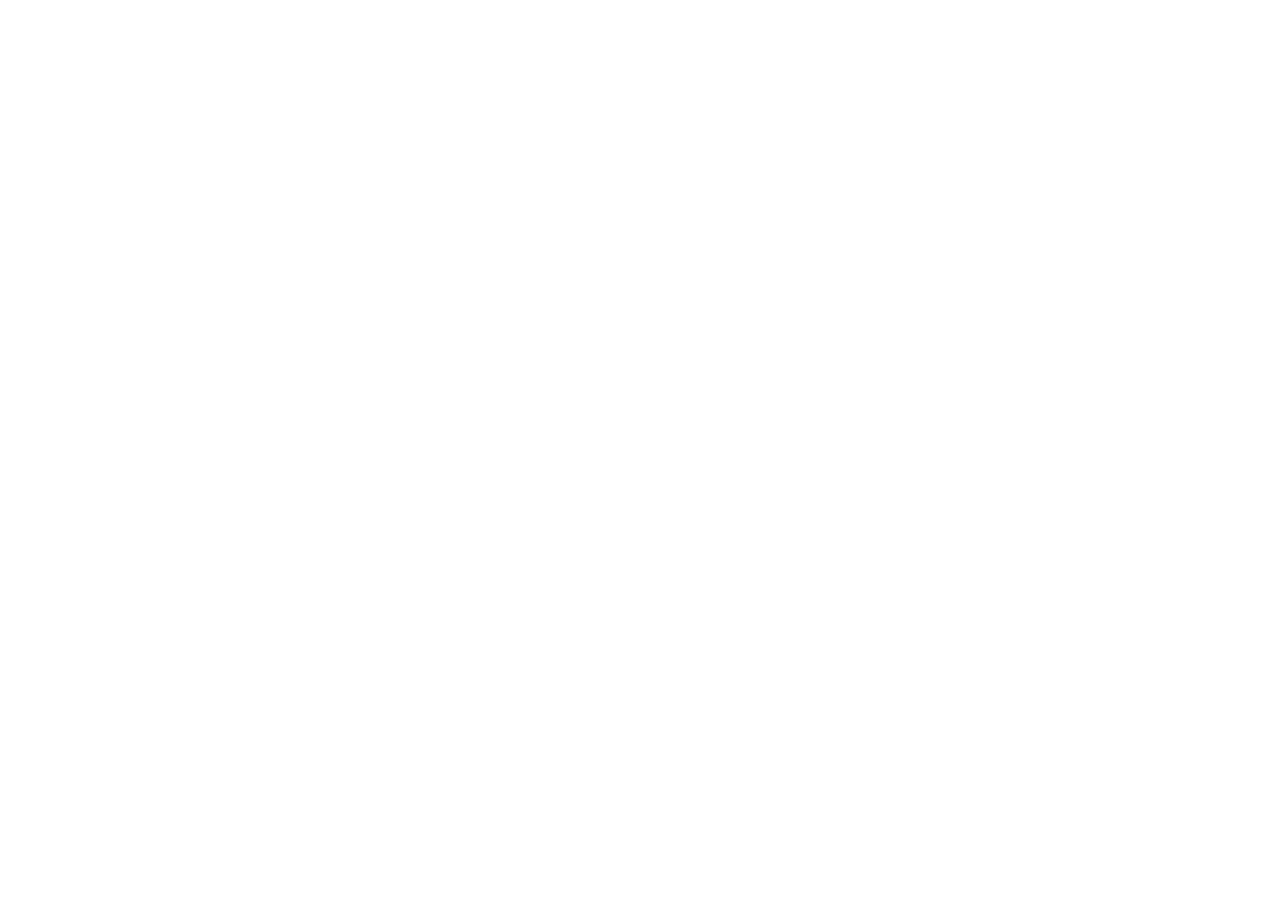
==== index.html @ 3378edee "Add files via upload" ====
<!--
  Author: W3layouts
  Author URL: http://w3layouts.com
  License: Creative Commons Attribution 3.0 Unported
  License URL: http://creativecommons.org/licenses/by/3.0/
-->
<!DOCTYPE HTML>
<html>
  <head>
    <title>BRIONET | Inicio :: brionet</title>
    <meta name="viewport" content="width=device-width, initial-scale=1">
    <meta http-equiv="Content-Type" content="text/html; charset=utf-8" />
    <meta name="keywords" content="Business_Blog Responsive web template, Bootstrap Web Templates, Flat Web Templates, Android Compatible web template, 
Smartphone Compatible web template, free webdesigns for Nokia, Samsung, LG, SonyErricsson, Motorola web design" />
    <script type="applijewelleryion/x-javascript"> addEventListener("load", function() { setTimeout(hideURLbar, 0); }, false); function hideURLbar(){ window.scrollTo(0,1); } </script>
    <link href="css/bootstrap.css" rel='stylesheet' type='text/css' />
    <!-- Custom Theme files -->
    <link href='//fonts.googleapis.com/css?family=Roboto+Condensed:400,700' rel='stylesheet' type='text/css'>
    <link href='//fonts.googleapis.com/css?family=Open+Sans' rel='stylesheet' type='text/css'>
    <link href="css/style.css" rel='stylesheet' type='text/css' />
    <link href="css/custom.css" rel='stylesheet' type='text/css' />
    <script src="js/jquery-1.11.1.min.js"></script>
    <script src="js/bootstrap.min.js"></script>
    <script src="js/hjson.min.js"></script>
    
    
    <!--
    <script src="https://unpkg.com/vue"></script>
    -->
    <script src="https://cdn.jsdelivr.net/npm/vue/dist/vue.js"></script>
    <!--
    PRODUCTION
    <script src="https://cdn.jsdelivr.net/npm/vue"></script>
    -->
    
    <!--
    <script src="https://unpkg.com/axios/dist/axios.min.js"></script>
    -->
    <script src="https://cdn.jsdelivr.net/npm/vue-resource@1.5.0"></script>
    <script src="https://cdnjs.cloudflare.com/ajax/libs/showdown/1.8.6/showdown.min.js"></script>
  </head>
  <body>
    <div id="app">
      <app />
    </div>
    <script src="components/dao.js"></script>
    <script src="components/post.js"></script>
    <script src="components/app.js"></script>
<!--
-->
  </body>
</html>
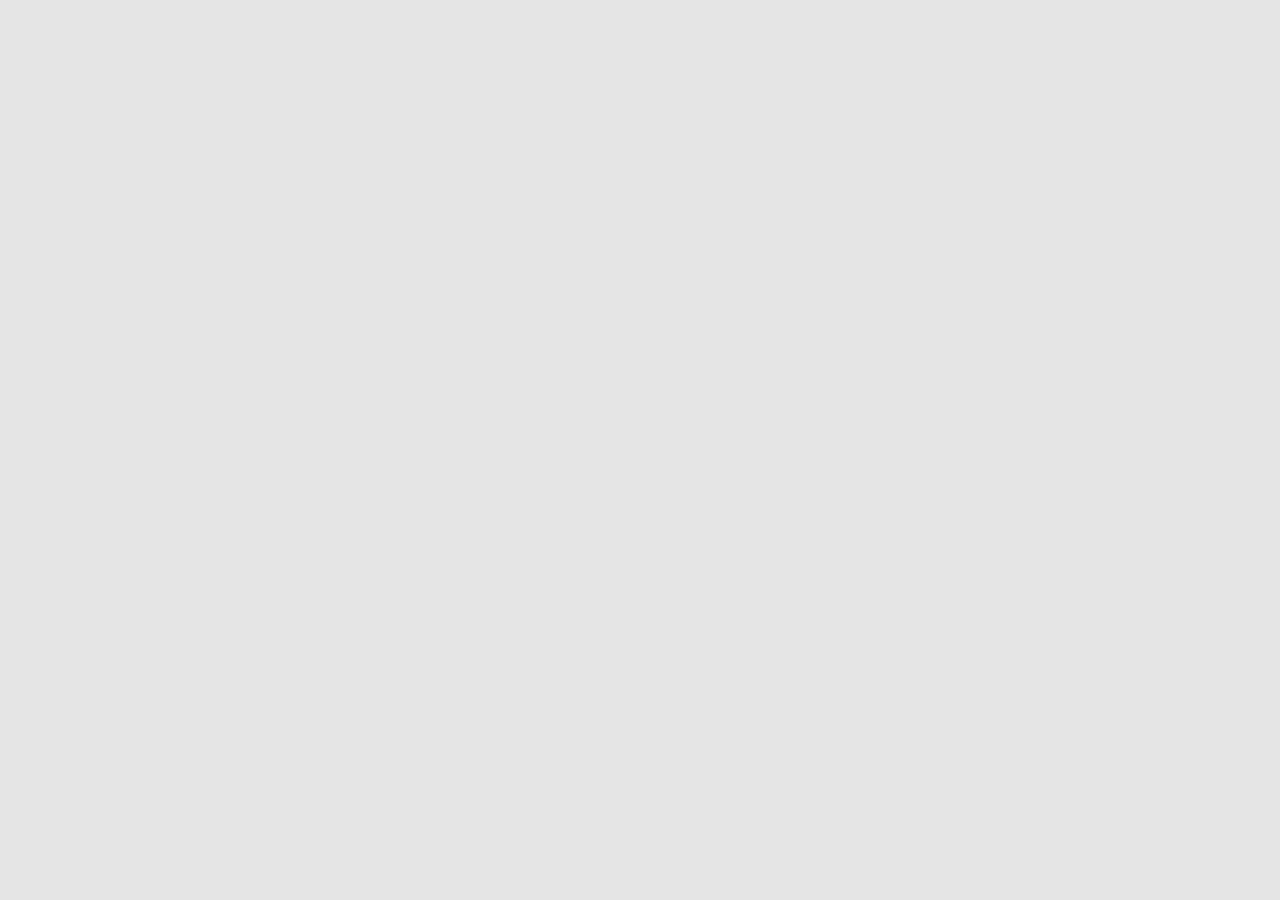
==== commit a4aad4b4: "Update index.html" ====
--- a/index.html
+++ b/index.html
@@ -43,9 +43,9 @@
     <div id="app">
       <app />
     </div>
-    <script src="components/dao.js"></script>
-    <script src="components/post.js"></script>
-    <script src="components/app.js"></script>
+    <script src="components/dao.js?v=1"></script>
+    <script src="components/post.js?v=1"></script>
+    <script src="components/app.js?v=1"></script>
 <!--
 -->
   </body>
--- a/css/style.css
+++ b/css/style.css
@@ -0,0 +1,1404 @@
+/*--
+Author: W3layouts
+Author URL: http://w3layouts.com
+License: Creative Commons Attribution 3.0 Unported
+License URL: http://creativecommons.org/licenses/by/3.0/
+--*/
+html, body{
+	font-family: 'Roboto Condensed', sans-serif;
+	font-size: 100%;
+	background: #e5e5e5;
+}
+body a,.grid_1,plan_1,plan_1.one,plan_1.two,i.icon1, i.icon2, i.icon3, i.icon4, i.icon5, i.icon6 {
+	transition:0.5s all;
+	-webkit-transition:0.5s all;
+	-moz-transition:0.5s all;
+	-o-transition:0.5s all;
+	-ms-transition:0.5s all;
+}
+@font-face {
+   font-family: 'Raleway-Regular';
+   src: url(../fonts/Raleway-Regular.ttf)format('truetype');
+}
+a:hover{
+ text-decoration:none;
+}
+input[type="button"],input[type="submit"],li.parallelogram{
+	transition:0.5s all;
+	-webkit-transition:0.5s all;
+	-moz-transition:0.5s all;
+	-o-transition:0.5s all;
+	-ms-transition:0.5s all;
+}
+h1,h2,h3,h4,h5,h6{
+	margin:0;
+     font-family: 'Roboto Condensed', sans-serif;
+}	
+p{
+	margin:0;
+	font-family: 'Open Sans', sans-serif;
+}
+ul{
+	margin:0;
+	padding:0;
+}
+label{
+	margin:0;
+}
+.header-top {
+        padding: 1.5em 0;
+		background:#fff;
+}
+/*--logo--*/
+.logo {
+  float: left;
+}
+.logo  a{
+ display:block;
+}
+.logo a h1 {
+    font-size: 2em;
+    font-weight: 700;
+    color: #fff;
+    background: #464646;
+    padding: 0.2em 0.5em;
+}
+.logo  a h1:hover{
+ text-decoration:none;
+}
+/*--logo--*/
+/*--social--*/
+.social {
+    float: right;
+    width: 26.33%;
+    padding: 0.32em 0;
+}
+.social ul{
+	padding:0;
+	margin:0;
+}
+.social ul li{
+    display: inline-block;
+    margin: 0;
+}
+.social ul li a.facebook{
+    background: url(../images/social.png) no-repeat 0px 0px; 
+    width: 32px;
+    height: 32px;
+    display: block;
+}
+.social ul li a.twitter{
+    background: url(../images/social.png) no-repeat -34px 0px ;
+}
+.social ul li a.chrome{
+    background: url(../images/social.png) no-repeat -68px 0px ;
+}
+.social ul li a.in{
+    background: url(../images/social.png) no-repeat -102px 0px ;
+}
+.social ul li a.beh{
+    background: url(../images/social.png) no-repeat -136px 0px ;
+}
+.social ul li a.vem{
+    background: url(../images/social.png) no-repeat -169px 0px ;
+}
+.social ul li a.yout{
+    background: url(../images/social.png) no-repeat -202px 0px ;
+}
+.social ul li a.facebook:hover{
+	opacity:.5;
+}
+/*--social--*/
+/*--search--*/
+.search {
+    float: right;
+    width: 25%;
+    margin: 0.2em 0;
+}
+.search {
+    position: relative;
+    border: 2px solid #333333;
+    padding: 0.5em 0;
+    background: #fff;
+}
+.search input[type="text"]{
+	width: 80%;
+	outline: none;
+	padding: 0em 0.6em;
+	font-size: 1em;
+	color: #333333;
+	position: relative;
+	border: none;
+}
+.search input[type="submit"]{
+	background: url(../images/search-icon.png) no-repeat 0px 2px #fff;
+	border: none;
+	height: 26px;
+	width: 26px;
+	display: inline-block;
+	position: absolute;
+	outline: none;
+	cursor: pointer;
+	top: 6px;
+	right: 2px;
+}
+/*--search--*/
+.logo a span {
+    font-size: 0.9em;
+    margin-left: 5em;
+    padding-top: 0.5em;
+}
+.head-bottom {
+    background: #fa4b2a;
+}
+/*--navigation--*/
+ul.nav.navbar-nav li.active a {
+    background:#464646 ! important;
+    color: #fff ! important;
+	text-transform: uppercase ! important;
+	font-weight:700;
+}
+ul.nav.navbar-nav li a:hover{
+    background:#464646 ! important;
+    color: #fff ! important;
+}
+ul.nav.navbar-nav li a {
+    color: #fff ! important;
+    text-transform: uppercase ! important;
+    font-weight: 700 ! important;
+    padding: 15px 23px ! important;
+    border-right: 1px solid rgba(255, 255, 255, 0.32) ! important;
+    font-size: 1em;
+}
+.head-bottom ul.dropdown-menu li a {
+    color: #000 ! important;
+	padding:8px 15px ! important;
+	font-size:0.9em ! important;
+}
+.navbar-collapse {
+    padding-left: 0px ! important;
+	 padding-right: 0px ! important;
+}
+.collapse {
+    display: none;
+}
+/*--navigation--*/
+/*--banner--*/
+.banner{
+background: url(../images/banner.jpg) no-repeat 0px 0px;
+background-size:cover;
+-webkit-background-size: cover;
+-o-background-size: cover;
+-ms-background-size: cover;
+-moz-background-size: cover;
+min-height: 550px;
+}
+.banner a {
+    font-size: 1em;
+    color: #fff;
+    font-weight: 600;
+    padding: 0.8em 2em;
+    border: 2px solid #fff;
+    background: rgba(255, 255, 255, 0.32);
+}
+.banner a:hover {
+    border: 2px solid #464646;
+    color: #fff;
+    background: rgba(70, 70, 70, 0.67);
+}
+.banner h2 {
+    font-size:2.5em;
+    font-weight: 600;
+    color: #fff;
+}
+.banner {
+    padding: 5em 0 0;
+    text-align: center;
+}
+.banner p {
+    font-size: 1.2em;
+    color: rgba(255, 255, 255, 0.46);
+    font-weight: 400;
+    line-height: 1.8em;
+    margin: 1em auto 2em;
+    width: 85%;
+}
+/*--banner--*/
+/*--technology-left--*/
+.blog-poast-info {
+	border-top: 1px solid #aeaeae;
+    padding: 1em 0;
+    text-align: left;
+}
+.blog-poast-info ul li {
+	display:inline-table;
+	margin-right: 1em;
+}
+.blog-poast-info ul li{
+	color: #000;
+	font-size:0.8125em;
+	vertical-align:middle;
+}
+.blog-poast-info li i {
+    font-size:1.5em;
+    color: #aeaeae;
+    margin-right: 0.3em;
+    margin-top: 0px;
+	vertical-align:middle;
+}
+i.glyphicon.glyphicon-comment {
+    vertical-align: middle;
+}
+.blog-poast-info ul li a {
+	    color:#000;
+	transition: 0.5s all;
+	-webkit-transition: 0.5s all;
+	-moz-transition: 0.5s all;
+	-o-transition: 0.5s all;
+	vertical-align:middle;
+}
+.blog-poast-info ul li a:hover{
+	text-decoration:none;
+}
+.blog-poast-info ul li a:hover {
+	color:#fa4b2a;
+}
+.blog-section {
+  padding: 4em 0;
+  position: relative;
+}
+.tc-ch h3 a {
+    color: #fa4b2a;
+    font-weight: 700;
+	font-family: 'Roboto Condensed', sans-serif;
+}
+.tc-ch p {
+    color: #777;
+    font-size: 0.875em;
+    line-height: 1.8em;
+    margin: 1em 0;
+}
+.tc-ch h3 {
+    margin: 0.5em 0 0;
+	font-size:1.7em;
+}
+.tc-ch {
+    background: #fff;
+    padding: 2em;
+    margin-bottom: 1em;
+	 position: relative;
+}
+a.blog{
+    position: absolute;
+    top: 4em;
+    background: #386ecf;
+    padding: 0.3em 1.8em;
+    color: #fff;
+}
+a.blog.pink{
+    background: #d43d7d;
+}
+a.blog.gren{
+    background: #42d948;
+}
+a.blog.orn{
+    background: #c75830;
+}
+.tech-no {
+    position: absolute;
+    top: -33px;
+}
+.technology {
+/*    min-height: 203em; */
+    height: auto;
+    margin-top: 30px;
+    margin-bottom: 30px;
+}
+.tc-ch {
+    float: left;
+    width: 92%;
+}
+.soci {
+    float: left;
+    padding-top: 2.025em;
+}
+.soci li {
+    display: block;
+}
+.soci ul li a.facebook-1{
+    background: url(../images/111.png) no-repeat 0px 0px; 
+    width: 42px;
+    height: 42px;
+    display: block;
+}
+.soci ul li a.twitter{
+    background: url(../images/111.png) no-repeat -42px 0px ;
+}
+.soci ul li a.chrome{
+    background: url(../images/111.png) no-repeat -84px 0px ;
+}
+i.glyphicon.glyphicon-envelope {
+    background: #738a8d;
+    width: 42px;
+    height: 42px;
+    top: -1px;
+    text-align: center;
+    padding: 0.5em 0;
+    color: #fff;
+    font-size: 1.3em;
+}
+i.glyphicon.glyphicon-print {
+    background: #738a8d;
+     width: 42px;
+    height: 42px;
+    top: -1px;
+    text-align: center;
+    padding: 0.5em 0;
+    color: #fff;
+    font-size: 1.3em;
+}
+i.glyphicon.glyphicon-plus{
+    background: #f8694d;
+     width: 42px;
+    height: 42px;
+    top: -1px;
+    text-align: center;
+    padding: 0.5em 0;
+    color: #fff;
+    font-size: 1.3em;
+}
+/*--technology-left--*/
+/*--technology-right--*/
+.blo-top form input[type="text"] {
+  width: 100%;
+  color: #333333 ! important;
+  outline: none;
+  font-size: 16px;
+  padding: .5em;
+  border: 2px solid #333333;
+  -webkit-appearance: none;
+}
+.blo-top form input[type="submit"] {
+  background:#f53f1a; 
+  padding: .3em 1em;
+  color: #fff;
+  font-size: 14px;
+  font-weight: 400;
+  display: block;
+  outline: none;
+  border: none;
+  width: 100%;
+}
+.blo-top form input[type="submit"]:hover{
+	background:#333333;
+}
+.button {
+  margin: 1em 0 0;
+  float: left;
+}
+.blog-grid-left {
+    float: left;
+    width: 36%;
+}
+.blog-grid-right {
+    float: left;
+    width: 60%;
+    margin-left: 0.5em;
+}
+.tech-btm p {
+    margin: 1em 0;
+    font-size: 0.875em;
+    color: #777;
+	line-height:1.8em;
+}
+.tech-btm h4 {
+    font-size: 1.5em;
+    color: #333333;
+    font-weight: 700;
+    margin-bottom: 1em;
+}
+.tech-btm h5 {
+    font-size: 1.1em;
+    line-height: 1.4em;
+    font-weight: 700;
+}
+.blog-grid-right h5 a {
+    color: #4A4747;
+}
+.blo-top {
+    border-bottom: 1px solid #aeaeae;
+}
+.tech-btm {
+    padding: 2em;
+	background:#fff;
+}
+.technology-right{
+	width:30%
+}
+.technology-right-1 {
+    width: 30%;
+}
+.technology-left{
+	width:70%
+}
+.blog-grids {
+    border-bottom: 1px dotted #aeaeae;
+    padding: 1.3em 0;
+}
+/*--technology-right--*/
+/*--footer--*/
+.footer {
+    background: #121212;
+    padding: 3em 0;
+}
+.footer h6 {
+    font-size: 1.7em;
+    background: #fa4b2a;
+    padding: 0.5em 1.7em;
+    font-weight: 700;
+    color: #fff;
+}
+.footer p {
+    font-size: 0.875em;
+    color: #fff;
+    margin: 1em 0;
+    line-height: 1.8em;
+}
+.footer-middle p {
+    margin: 0;
+}
+.footer-middle a {
+    color: #fa4b2a;
+}
+.footer h4 {
+    font-size: 1.7em;
+    color: #fff;
+    border-bottom: 1px solid #fff;
+    width: 89%;
+    margin-bottom: 1em;
+}
+.mid-btm {
+    margin-bottom: 1em;
+}
+.footer-middle {
+    padding-left: 10em;
+}
+.footer-right li a {
+    color: #fff;
+    font-size: 0.875em;
+    line-height: 1.8em;
+}
+.footer-right li a:hover{
+    color: #fa4b2a;
+}
+.footer-right li {
+	display:block;
+}
+.footer-right {
+    padding-left: 8em;
+}
+/*--footer--*/
+/*--footer-bottom--*/
+.foot-nav ul li{
+	display:inline-block;
+	float:left;
+}
+.foot-nav  li a{
+	color:#fff;
+	font-size:1em;
+	padding:0.5em 1em;
+	text-decoration: none;
+	font-weight:700;
+}
+.foot-nav {
+    background: #fa4b2a;
+}
+.foot-nav ul {
+    padding: 0.65em 0;
+}
+.foot-nav li a {
+    color: #fff;
+    font-size: 0.95em;
+    padding: 0.7em 1.5em;
+    text-decoration: none;
+    font-weight: 500;
+    text-transform: uppercase;
+    border-right: 1px solid rgba(255, 255, 255, 0.32) ! important;
+}
+/*--footer-bottom--*/
+.copyright {
+    background: #fece14;
+    padding: 1em 0;
+    text-align: center;
+}
+.banner1{
+background: url(../images/banner.jpg) no-repeat 0px 0px;
+background-size:cover;
+-webkit-background-size: cover;
+-o-background-size: cover;
+-ms-background-size: cover;
+-moz-background-size: cover;
+min-height: 300px;
+}
+.technology-1 {
+    margin: 2em 0;
+}
+.vide {
+    padding: 2em;
+    background: #fff;
+    margin-bottom: 1em;
+}
+.vide-1 {
+    padding: 2em 2em 1.6em;
+    background: #fff;
+}
+.rev-img {
+    float: left;
+    width: 40%;
+}
+.rev-info {
+    float: right;
+    width: 57%;
+}
+.rev h3 {
+    margin: 0 ! important;
+}
+.rev {
+    margin-bottom: 1.6em;
+}
+.technology-1 h3 {
+    margin: 0.5em 0 0;
+    font-size: 1.7em;
+}
+.technology-1 h3 a {
+    color: #fa4b2a;
+    font-weight: 700;
+    font-family: 'Roboto Condensed', sans-serif;
+}
+.technology-1 p {
+    color: #777;
+    font-size: 0.875em;
+    line-height: 1.8em;
+    margin: 1em 0;
+}
+/*--business--*/
+.business {
+    padding: 2em 2em 1.8em;
+    background: #fff;
+}
+.business li {
+    display: block;
+}
+.business li a {
+    color: #333333;
+    font-size: 1em;
+    line-height: 2em;
+}
+.business h3 {
+    color: #f53f1a;
+    font-size: 1.7em;
+    font-weight: 700;
+    margin: 0 0 0.5em;
+}
+.business h2 {
+    color: #f53f1a;
+    font-size: 1.7em;
+    font-weight: 700;
+    margin: 0.5em 0;
+} 
+.business h2  a{
+    color: #f53f1a;
+}
+.business h4{
+    color: #f53f1a;
+    font-size: 1.7em;
+    font-weight: 700;
+    margin: 0.5em 0;
+	text-align: center;
+}
+.business-bottom {
+    margin-top: 3em;
+}
+.business-top {
+    padding-bottom: 3em;
+    border-bottom: 1px solid #aeaeae;
+}
+/*--business--*/
+.design-left {
+    margin-top: 2em;
+}
+.design-top {
+    margin-top: 3.7em;
+}
+.rev-1 {
+    padding-bottom: 2em;
+    margin-bottom: 1.55em;
+    border-bottom: 1px solid #aeaeae;
+}
+/*--contact--*/
+.map iframe {
+    width: 100%;
+    height: 400px;
+}
+.contact-grids h2{
+	color: #ed645c;
+  font-weight: 600;
+  margin-bottom: 0.5em;
+  font-size: 2.1em;
+  margin-top: 1.5em;
+  font-family: 'Audiowide', cursive;
+}
+.contact-grids p.design{
+	margin: .2em 0 0 0;
+	color: #999999;
+	font-size: 25px;
+	text-align: center;
+	font-weight: 300;
+	}
+.contact-grid{
+	float:left;
+	width:25%;
+	text-align:center;
+	}
+.contact-grid p{
+	color:#898888;
+	font-size:15px;
+	margin:1em 0 0;
+	}
+.contact-grid p span{
+	display:block;
+	margin:.3em 0 0;
+	}
+.glyphicon-phone-alt:before,.glyphicon-map-marker:before  {
+   color:#C2C4C5;
+   font-size:22px;
+}
+.glyphicon-envelope2:before {
+    content: "\2709";
+	color:#C2C4C5;
+   font-size:22px;
+}
+.contact-grid p a{
+	color:#898888;
+	font-size:15px;
+	}
+.contact-grid p a:hover{
+	text-decoration:none;
+	color:#7EC259;
+	}
+.contact-grid:nth-child(2){
+	margin:0 4em;
+	}
+.contact-grids input[type="text"],.contact-grids textarea{
+	outline:none;
+	border:1px solid #a1a1a1;
+	background:none;
+	padding:15px 10px;
+	font-size:15px;
+	}
+.contact-grids input[type="text"] {
+    width: 32%;
+    float: left;
+}
+.contact-grids input[type="text"]:nth-child(2){
+	margin:0 0.8em;
+	}
+.contact-grids textarea{
+	width:100%;
+	height:285px;
+	margin:1.5em 0;
+	resize:none;
+	}
+.contact-grids input[type="submit"]{
+	outline:none;
+	border:none;
+	background:#f53f1a;
+	width: 16%;
+	display: block;
+	padding: 8px 0px;
+	border:2px solid #f53f1a;
+	color:#fff;
+	font-size:16px;
+	font-weight:700;
+	transition:.5s all;
+	-webkit-transition:.5s all;
+	-moz-transition:.5s all;
+	-o-transition:.5s all;
+	-ms-transition:.5s all;
+}
+.contact-grids input[type="submit"]:hover{
+	background:#fff;
+	color:#333333;
+	border:2px solid #333333;
+	}
+.contact-icons{
+	padding:3em 0 4em;
+}
+.map{
+	margin-top:3em;
+}
+span.glyphicon.glyphicon-download-alt,span.glyphicon.glyphicon-file,span.glyphicon.glyphicon-qrcode,span.glyphicon.glyphicon-globe,span.glyphicon.glyphicon-screenshot,span.glyphicon.glyphicon-link,span.glyphicon.glyphicon-share,span.glyphicon.glyphicon-record{
+    font-size: 4em;
+	padding-top:0.25em;
+}
+.servc-grid-right h4 {
+    text-align: left;
+	margin:0;
+}
+.servc-grid {
+    margin-bottom: 2.22em;
+}
+.grid_3.grid_5 {
+    margin-top: 2em;
+}
+/*--single--*/
+h4.media-heading {
+	font-size: 1.5em;
+  color: #333333;
+ text-align:left;
+ margin:0;
+ font-weight:400;
+}
+.media-body p {
+	color: #9E9E9E;
+  	font-size: 0.875em;
+  	line-height: 1.8em;
+}
+.comment-bottom input[type="text"],.comment-bottom textarea {
+  background: none;
+  width: 100%;
+  outline: none;
+  border: 1px solid #e2e2e2;
+  padding:1em 0.8em;
+  font-size: 1em;
+  color: #e2e2e2;
+  margin:0 0 0.7em ;
+  float:left;  
+}
+.comment-bottom textarea{
+ 	resize:none;
+  	margin: 0em 0 0.5em;
+      min-height: 180px;
+      -webkit-appearance: none;
+}
+.comment-bottom input[type="submit"] {
+  width: 11%;
+  font-size: 1.1em;
+  background: #fa4b2a;
+  padding: 0.5em 1em;
+  text-align: center;
+  color: #fff;
+  border: none;
+  outline: none;
+  margin: 0 auto;
+  transition: 0.5s all;
+  -webkit-transition: 0.5s all;
+  -o-transition: 0.5s all;
+  -ms-transition: 0.5s all;
+  -moz-transition: 0.5s all;
+  cursor:pointer;
+}
+.comment-bottom input[type="submit"]:hover {
+	background:#333333;
+}
+.comment h3, .comment-top h2 {
+    color: #f53f1a;
+    font-size: 2.5em;
+    text-align: left;
+    padding: 0 0 0.5em;
+	font-weight:400;
+}
+.comment {
+  padding: 3em 0 0;
+}
+.blog-text h5 {
+    font-size: 1.7em;
+    margin: 0.6em 0;
+	color:#f53f1a;
+	font-weight:700;
+}
+/*--//single--*/
+.nav .open > a, .nav .open > a:hover, .nav .open > a:focus {
+    background-color:#464646 ! important;
+}
+.copyright p {
+    font-size: 0.875em;
+    color: #000;
+    line-height: 1.8em;
+}
+.copyright p a{
+    color: #000;
+	font-weight:700;
+}
+.copyright p a:hover{
+    color:#fa4b2a;
+}
+/*-- responsive-design --*/
+@media (max-width: 1024px){
+ul.nav.navbar-nav li a {
+    padding: 15px 14px ! important;
+}
+.banner {
+    padding: 8em 0 0;
+}
+.banner h2 {
+    font-size: 2em;
+}
+.banner p {
+    font-size: 1em;
+}
+.banner {
+    min-height: 500px;
+}
+.tech-btm h4 {
+    font-size: 1.17em;
+    margin-bottom: 0.5em;
+}
+.blog-grid-right {
+    width: 59%;
+}
+.tech-btm h5 {
+    font-size: 0.9em;
+}
+.footer h6 {
+    font-size: 1.5em;
+}
+.footer-middle {
+    padding-left: 7em;
+}
+.footer-right {
+    padding-left: 6em;
+}
+.footer h4 {
+    font-size: 1.6em;
+}
+.foot-nav li a {
+    padding: 0.7em 1.15em;
+}
+.technology {
+    min-height: 200em;
+}
+.comment-bottom input[type="submit"] {
+    width: 16%;
+    font-size: 1em;
+	padding: 0.4em 1em;
+}
+.contact-grid p {
+    font-size: 13px;
+}
+.contact-grids input[type="text"]:nth-child(2) {
+    margin: 0 0.7em;
+}
+}
+/*-- responsive-design --*/
+@media (max-width: 966px){
+ul.nav.navbar-nav li a {
+    padding: 12px 5px ! important;
+	font-size:0.95em;
+}
+.search {
+    width: 23%;
+}
+.social {
+    width: 36.33%;
+}
+.logo a h1 {
+    font-size: 1.8em;
+}
+.technology-left {
+    width: 70%;
+	float:left;
+}
+.technology-right {
+    width: 30%;
+    float: right;
+}
+.tc-ch {
+    float: left;
+    width: 91%;
+	padding:1em;
+}
+.tech-btm {
+    padding: 1em;
+}
+.tech-btm h4 {
+    text-align: center;
+    line-height: 1.2em;
+}
+.tech-btm p {
+    font-size: 0.8125em;
+    line-height: 1.5em;
+}
+.tc-ch p {
+    font-size: 0.8125em;
+    line-height: 1.5em;
+}
+.blog-poast-info li i {
+    font-size: 1.1em;
+	margin-top:-3px;
+}
+.blog-poast-info ul li {
+    margin-right: 0.3em;
+}
+.blog-grid-right {
+    width: 58%;
+}
+.tech-btm h5 {
+    font-size: 0.875em;
+}
+.technology {
+    min-height: 164em;
+}
+.footer-left {
+    float: left;
+    width: 33.33%;
+}
+.footer-middle {
+    padding-left: 3em;
+    float: left;
+    width: 33.33%;
+}
+.footer-right {
+    padding-left: 3em;
+    float: left;
+    width: 33.33%;
+}
+.footer p {
+    font-size: 0.8125em;
+    line-height: 1.5em;
+}
+.footer-right li a {
+    font-size: 0.825em;
+}
+.footer h6 {
+    font-size: 1.3em;
+	padding:0.5em 1em;
+}
+.footer {
+    padding: 3em 0 2em;
+}
+.foot-nav li a {
+    padding: 0.7em 0.6em;
+	font-size:0.9em;
+}
+.technology-1 p {
+    font-size: 0.8125em;
+}
+.technology-1 h3 {
+    font-size: 1.5em;
+}
+.vide {
+    padding: 1em;
+}
+.technology-right-1 {
+    width: 30%;
+    float: right;
+}
+.vide-1 {
+    padding: 1em 1em;
+}
+.business {
+    padding: 1em 1em 1em;
+}
+.comment h3, .comment-top h2 {
+    font-size: 2em;
+}
+h4.media-heading {
+    font-size: 1.3em;
+}
+.contact-grids input[type="text"]:nth-child(2) {
+    margin: 0 0.5em;
+}
+.contact-grid {
+    width: 31%;
+}
+.contact-grid:nth-child(2) {
+    margin: 0 0em;
+}
+}
+/*-- responsive-design --*/
+@media (max-width: 768px){
+.banner {
+    min-height: 440px;
+	padding:6em 0 0;
+}
+span.glyphicon.glyphicon-file, span.glyphicon.glyphicon-qrcode, span.glyphicon.glyphicon-globe, span.glyphicon.glyphicon-screenshot, span.glyphicon.glyphicon-link, span.glyphicon.glyphicon-share, span.glyphicon.glyphicon-record {
+    font-size: 3em;
+}
+.business-left {
+    margin-top: 2em;
+}
+}
+/*-- responsive-design --*/
+@media (max-width: 736px){
+.logo a h1 {
+    font-size: 1.4em;
+	margin-top:0.2em;
+}
+.social {
+    width: 42.33%;
+}
+.header-top {
+    padding: 1em 0;
+}
+.banner {
+    min-height: 330px;
+    padding: 4em 0 0;
+}
+.banner h2 {
+    font-size: 1.7em;
+}
+.banner p {
+    font-size: 0.875em;
+	width:100%;
+}
+.technology-left {
+    width: 100%;
+}
+.technology-right {
+    width: 100%;
+    float: none;
+}
+.technology-right {
+    width: 100%;
+    float: none;
+    margin: 183em 0 0;
+}
+.tech-btm {
+    padding: 2em;
+}
+.footer {
+    margin-top: 2em;
+}
+.footer h6 {
+    font-size: 1.2em;
+    padding: 0.5em 0.3em;
+}
+.footer h4 {
+    font-size: 1.5em;
+}
+.blog-grid-left {
+    float: left;
+    width: 18%;
+}
+.tc-ch {
+    float: left;
+    width: 91.5%;
+    padding: 2em;
+}
+.navbar-nav {
+    margin: 7.5px 0px;
+}
+.technology-right-1 {
+    width: 100%;
+    float: right;
+    margin-top: 1em;
+}
+.banner1 {
+    min-height: 150px;
+}
+.navbar-toggle .icon-bar {
+    background: #fff ! important;
+}
+.foot-nav li a {
+    padding: 0.5em 0.6em;
+    font-size: 0.85em;
+}
+}
+/*-- responsive-design --*/
+@media (max-width: 667px){
+.foot-nav li a {
+    padding: 0.5em 0.4em;
+}
+}
+/*-- responsive-design --*/
+@media (max-width: 600px){
+.foot-nav li a {
+    padding: 0.5em 0.2em;
+}
+}
+/*-- responsive-design --*/
+@media (max-width: 568px){
+.logo {
+    float: left;
+    width: 40%;
+    text-align: center;
+}
+.social {
+    width: 100%;
+    float: right;
+    text-align: right;
+    margin-top: 1em;
+    padding: 0;
+}
+.logo a h1 {
+	margin-top:0;
+    padding: 0.35em 0.5em;
+}
+.search {
+    width: 40%;
+}
+.banner {
+    padding: 3em 0 0;
+}
+.rev-img {
+    float: left;
+    width: 100%;
+}
+.rev-info {
+    float: right;
+    width: 100%;
+    margin-top: 1em;
+}
+.contact-grid {
+    width: 100%;
+    margin-bottom: 1em;
+	text-align:left;
+}
+.contact-icons {
+    padding: 1em 0 1em;
+}
+.contact-grids input[type="text"] {
+    width: 100%;
+    float: left;
+    margin-bottom: 0.5em;
+}
+.contact-grids input[type="text"]:nth-child(2) {
+    margin: 0 0 0.5em;
+}
+.contact-grids textarea {
+    height: 200px;
+}
+.contact-grids input[type="submit"] {
+    width: 31%;
+    padding: 7px 0px;
+}
+.foot-nav li a {
+    font-size: 0.8em;
+}
+}
+/*-- responsive-design --*/
+@media (max-width: 480px){
+.footer-left {
+    float: none;
+    width: 100%;
+}
+.footer-middle {
+    float: none;
+    width: 100%;
+	margin:1.5em 0;
+	padding-left:1em;
+}
+.footer-right{
+    float: none;
+    width: 100%;
+	padding-left:1em;
+}
+.technology-1 h3 {
+    font-size: 1.2em;
+}
+.servc-grid-left {
+    float: left;
+    width: 100%;
+    text-align: center;
+    padding: 0;
+    margin-bottom: 1em;
+}
+.servc-grid-right {
+    float: left;
+    width: 100%;
+    padding: 0;
+}
+.servc-grid {
+    margin-bottom: 1em;
+}
+.servc-grid-right h4 {
+    font-size: 1.5em;
+}
+.blog-text h5 {
+    font-size: 1.4em;
+}
+.business li a {
+    font-size: 0.875em;
+}
+.map iframe {
+    width: 100%;
+    height: 210px;
+}
+.map {
+    margin-top: 2em;
+}
+.foot-nav ul li {
+    margin-bottom: 0.5em;
+}
+.foot-nav li a {
+    padding: 0.5em 0.84em;
+	border-right:none ! important;
+}
+}
+/*-- responsive-design --*/
+@media (max-width: 414px){
+.tc-ch {
+    float: left;
+    width: 87.5%;
+    padding: 1em;
+}
+.banner h2 {
+    font-size: 1.2em;
+}
+.banner p {
+    font-size: 0.8em;
+    line-height: 1.0em;
+}
+.banner {
+    min-height:280px;
+}
+.banner a {
+    font-size: 0.9em;
+    padding: 0.5em 1em;
+}
+.tech-btm {
+    padding: 1em;
+}
+.logo {
+    width: 46%;
+}
+.logo a h1 {
+    padding: 0.6em 0.5em;
+	font-size:1.2em;
+}
+.vide iframe {
+    min-height: 150px ! important;
+}
+.servc-grid-right h4 {
+    font-size: 1.25em;
+}
+.media-left, .media-right, .media-body {
+    float: left ! important;
+    width: 100% ! important;
+}
+h4.media-heading {
+    text-align: left;
+    margin: 1em 0;
+}
+.comment-bottom input[type="submit"] {
+    width: 25%;
+}
+.business h2 {
+    font-size: 1.4em;
+}
+.design-top {
+    margin-top: 1.7em;
+}
+}
+/*-- responsive-design --*/
+@media (max-width: 384px){
+.logo {
+    width: 50%;
+}
+.logo a h1 {
+   font-size:1.2em;
+    padding: 0.55em 0.5em;
+}
+.search {
+    margin: 0;
+}
+.tc-ch {
+    width: 86.5%;
+}
+.foot-nav li a {
+    padding: 0.5em 0.55em;
+}
+}
+/*-- responsive-design --*/
+@media (max-width: 320px){
+.logo a h1 {
+    font-size: 1em;
+    padding: 0.5em 0.5em;
+}
+.search {
+    width: 43%;
+	border: 1px solid #333333;
+	padding: 0.3em 0;
+}
+.social {
+    text-align: center;
+}
+.header-top {
+    padding: 0.8em 0 0;
+}
+.search input[type="submit"] {
+    top: 2px;
+}
+.banner {
+    padding: 2em 0 0;
+}
+.navbar-toggle {
+    margin-top: 4px;
+    margin-bottom: 4px;
+}
+.technology-left {
+    padding: 0;
+}
+.tc-ch {
+    width: 84.6%;
+}
+.tech-no {
+    top: -23px;
+}
+.banner p {
+    margin: 1em auto 1.5em;
+}
+.banner a {
+    font-size: 0.85em;
+    padding: 0.4em 0.8em;
+}
+.soci {
+    padding-top: 1.42em;
+}
+.tc-ch h3 {
+    font-size: 1.2em;
+}
+.technology-right {
+    margin: 196em 0 0;
+    padding: 0;
+}
+.blog-grid-left {
+    width: 30%;
+}
+.blog-grid-right {
+    width: 65%;
+}
+.footer-left,.footer-middle,.footer-right {
+    padding: 0;
+}
+.footer {
+    margin-top: 1em;
+}
+.footer {
+    padding: 2em 0 2em;
+}
+.footer h4 {
+    margin-bottom: 0.5em;
+}
+.copyright {
+    padding: 0.5em 0;
+}
+.banner1 {
+    min-height: 130px;
+}
+.technology-right-1 {
+    padding: 0;
+}
+.blog-text h5 {
+    font-size: 1.2em;
+}
+.business-left {
+    margin-top: 1em;
+    padding: 0;
+}
+.foot-nav li a {
+    padding: 0.5em 0.35em;
+    font-size: 0.75em;
+}
+}
--- a/css/custom.css
+++ b/css/custom.css
@@ -0,0 +1,164 @@
+.w3-tag {
+    background-color: #000;
+    color: #fff;
+    display: inline-block;
+    padding-left: 8px;
+    padding-right: 8px;
+    margin-left: 8px;
+    margin-right: 8px;
+    text-align: center;
+}
+
+.w3-margin-bottom {
+    margin-bottom: 16px!important;
+}
+
+.w3-black {
+    color: #fff!important;
+    background-color: #000!important;
+}
+
+.w3-grey {
+    color: #000!important;
+    background-color: #9e9e9e!important;
+}
+
+.blog-text p {
+    color: #777;
+    font-size: 0.875em;
+    line-height: 1.8em;
+    margin: 1em 0;
+    text-align: justify;
+    text-justify: inter-word;
+}
+
+.tc-ch p {
+    text-align: justify;
+    text-justify: inter-word;
+}
+
+.postImg {
+    position: relative;
+    width: auto;
+    height: auto;
+    /*border: 3px solid #73AD21;*/
+    word-wrap: normal;
+} 
+
+.postImg_vertical .postDescription {
+    position: absolute;
+    top: 0px;
+    right: 0;
+    width: 30%;
+    height: 100%;
+}
+
+.postImg_horizontal .postDescription {
+    position: absolute;
+    top: 60%;
+    left: 0;
+    width: 100%;
+    height: 30%;
+}
+
+.postImg .postDescription {
+    background-color: #fa4b2b;
+    opacity: 0.8;
+}
+
+.postImg .postLogo {
+/*    background-color: #FFFF21;*/
+}
+
+.postImg_vertical .postLogo {
+    position: absolute;
+    bottom: 5%;
+    left: 5%;
+    width: auto;
+    height: auto;
+/*    background-color: #FFFF21;*/
+}
+
+.postImg_horizontal .postLogo {
+    position: absolute;
+    top: 5%;
+    right: 5%;
+    width: auto;
+    height: auto;
+/*    background-color: #FFFF21;*/
+}
+
+.postImg .postBorder {
+    position: absolute;
+    top: 2%;
+    bottom: 2%;
+    left: 1%;
+    right: 1%;
+    width: auto;
+    height: auto;
+    border: 1px solid #D4D4D4;
+}
+
+.postLogo img {
+    height: 32px;
+}
+
+.postImg_vertical .postTitle {
+  position: absolute;
+  margin-left: auto;
+  margin-right: auto;
+  left: 0;
+  right: 0;
+  top: 15%;
+}
+
+.postImg_horizontal .postTitle {
+  position: absolute;
+  margin-left: auto;
+  margin-right: auto;
+  left: 5%;
+  top: 5%;
+}
+
+.postImg .postSeparator {
+  right: 24px;
+  background-color: #888888;
+  width: 60%;
+  height: 8px;
+  position: absolute;
+  margin-top: 12px;
+}
+
+.hit-the-floor {
+color: #fff;
+font-size: 2em;
+font-weight: bold;
+font-family: Helvetica;
+/*
+text-shadow: 0 1px 0 #ccc, 0 2px 0 #c9c9c9, 0 3px 0 #bbb, 0 4px 0 #b9b9b9, 0 5px 0 #aaa, 0 6px 1px rgba(0,0,0,.1), 0 0 5px rgba(0,0,0,.1), 0 1px 3px rgba(0,0,0,.3), 0 3px 5px rgba(0,0,0,.2), 0 5px 10px rgba(0,0,0,.25), 0 10px 10px rgba(0,0,0,.2), 0 20px 20px rgba(0,0,0,.15);
+*/
+text-shadow: 1px 1px 2px black, 0 0 0.5em black, 0 0 0.1em #000000;
+}
+
+.hit-the-floor {
+  text-align: center;
+}
+
+@import url(http://fonts.googleapis.com/css?family=Bitter:400,700);
+
+.postImg .postSubtitle {
+  text-shadow: -1px -1px 0px rgba(255,255,255,0.3), 1px 1px 0px rgba(0,0,0,0.8);
+  color: #FFFFFF;
+  opacity: 0.8;
+  font: 700 0.7em 'Bitter';
+}
+
+.postImg_vertical .postSubtitle {
+  margin: 50px auto auto auto;
+  text-align: center;
+}
+
+.postImg_horizontal .postSubtitle {
+  margin: 50px auto auto auto;
+  text-align: start;
+}
